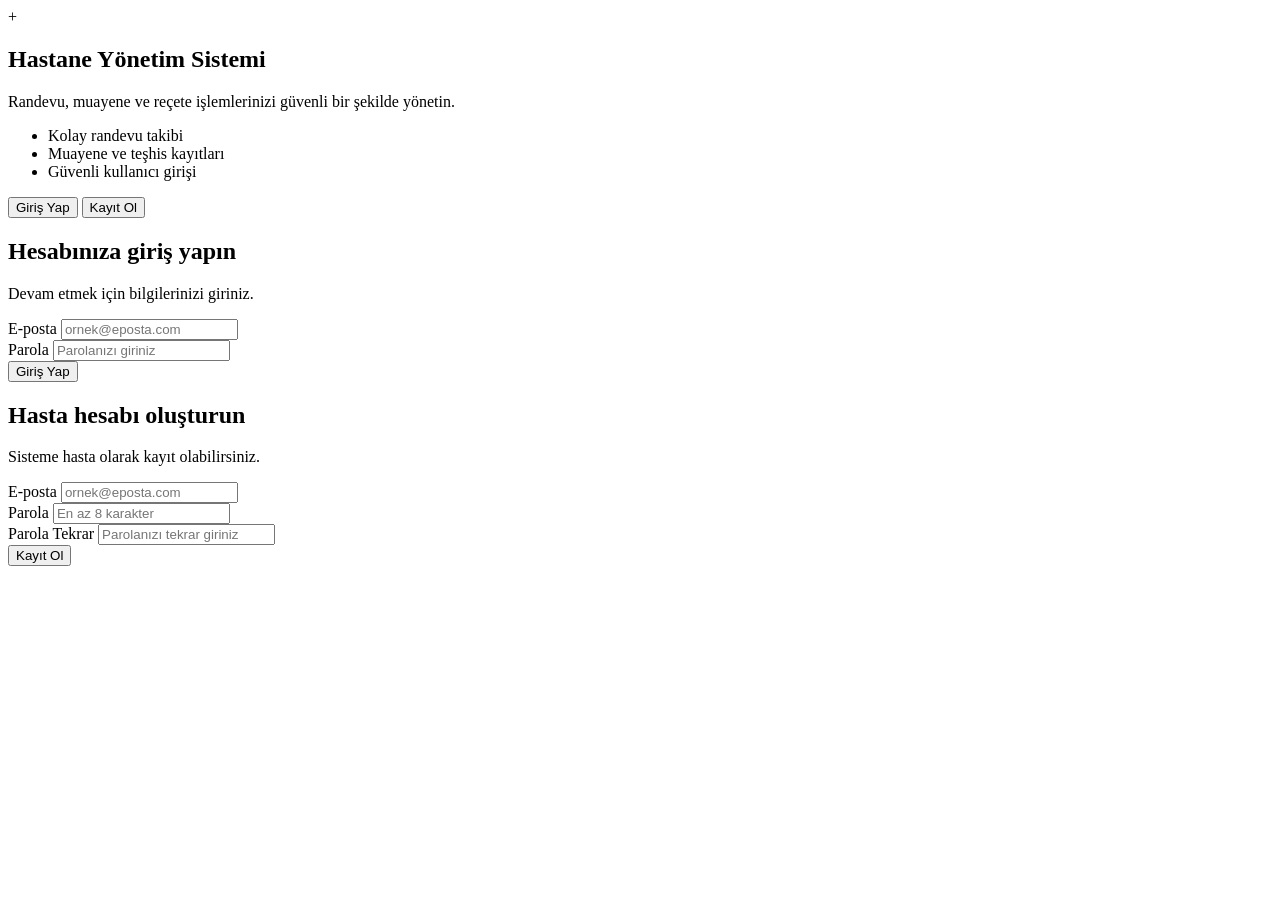
==== HospitalManagementAPI/wwwroot/index.html @ 77d6bccf "Rol tabanlı web yönetim paneli eklendi" ====
﻿<!DOCTYPE html>
<html lang="tr">
<head>
    <meta charset="UTF-8">
    <meta name="viewport"
          content="width=device-width, initial-scale=1.0">

    <title>Hastane Yönetim Sistemi</title>

    <link rel="stylesheet" href="/css/site.css">
</head>

<body>
    <main class="giris-sayfasi">

        <section class="tanitim-alani">
            <div class="logo">
                <span>+</span>
            </div>

            <h1>Hastane Yönetim Sistemi</h1>

            <p>
                Randevu, muayene ve reçete işlemlerinizi
                güvenli bir şekilde yönetin.
            </p>

            <ul>
                <li>Kolay randevu takibi</li>
                <li>Muayene ve teşhis kayıtları</li>
                <li>Güvenli kullanıcı girişi</li>
            </ul>
        </section>

        <section class="form-alani">
            <div class="form-kutusu">

                <div class="sekme-butonlari">
                    <button type="button"
                            id="girisSekmesi"
                            class="sekme aktif">
                        Giriş Yap
                    </button>

                    <button type="button"
                            id="kayitSekmesi"
                            class="sekme">
                        Kayıt Ol
                    </button>
                </div>

                <!-- Giriş formu -->
                <form id="girisFormu">
                    <h2>Hesabınıza giriş yapın</h2>

                    <p class="form-aciklamasi">
                        Devam etmek için bilgilerinizi giriniz.
                    </p>

                    <div class="form-grubu">
                        <label for="girisEposta">
                            E-posta
                        </label>

                        <input type="email"
                               id="girisEposta"
                               placeholder="ornek@eposta.com"
                               required>
                    </div>

                    <div class="form-grubu">
                        <label for="girisParola">
                            Parola
                        </label>

                        <input type="password"
                               id="girisParola"
                               placeholder="Parolanızı giriniz"
                               required>
                    </div>

                    <button type="submit"
                            class="ana-buton">
                        Giriş Yap
                    </button>
                </form>

                <!-- Kayıt formu -->
                <form id="kayitFormu" class="gizli">
                    <h2>Hasta hesabı oluşturun</h2>

                    <p class="form-aciklamasi">
                        Sisteme hasta olarak kayıt olabilirsiniz.
                    </p>

                    <div class="form-grubu">
                        <label for="kayitEposta">
                            E-posta
                        </label>

                        <input type="email"
                               id="kayitEposta"
                               placeholder="ornek@eposta.com"
                               required>
                    </div>

                    <div class="form-grubu">
                        <label for="kayitParola">
                            Parola
                        </label>

                        <input type="password"
                               id="kayitParola"
                               placeholder="En az 8 karakter"
                               minlength="8"
                               required>
                    </div>

                    <div class="form-grubu">
                        <label for="parolaTekrar">
                            Parola Tekrar
                        </label>

                        <input type="password"
                               id="parolaTekrar"
                               placeholder="Parolanızı tekrar giriniz"
                               minlength="8"
                               required>
                    </div>

                    <button type="submit"
                            class="ana-buton">
                        Kayıt Ol
                    </button>
                </form>

                <div id="mesajAlani"
                     class="mesaj gizli">
                </div>

            </div>
        </section>

    </main>

    <script src="/js/auth.js"></script>
</body>
</html>
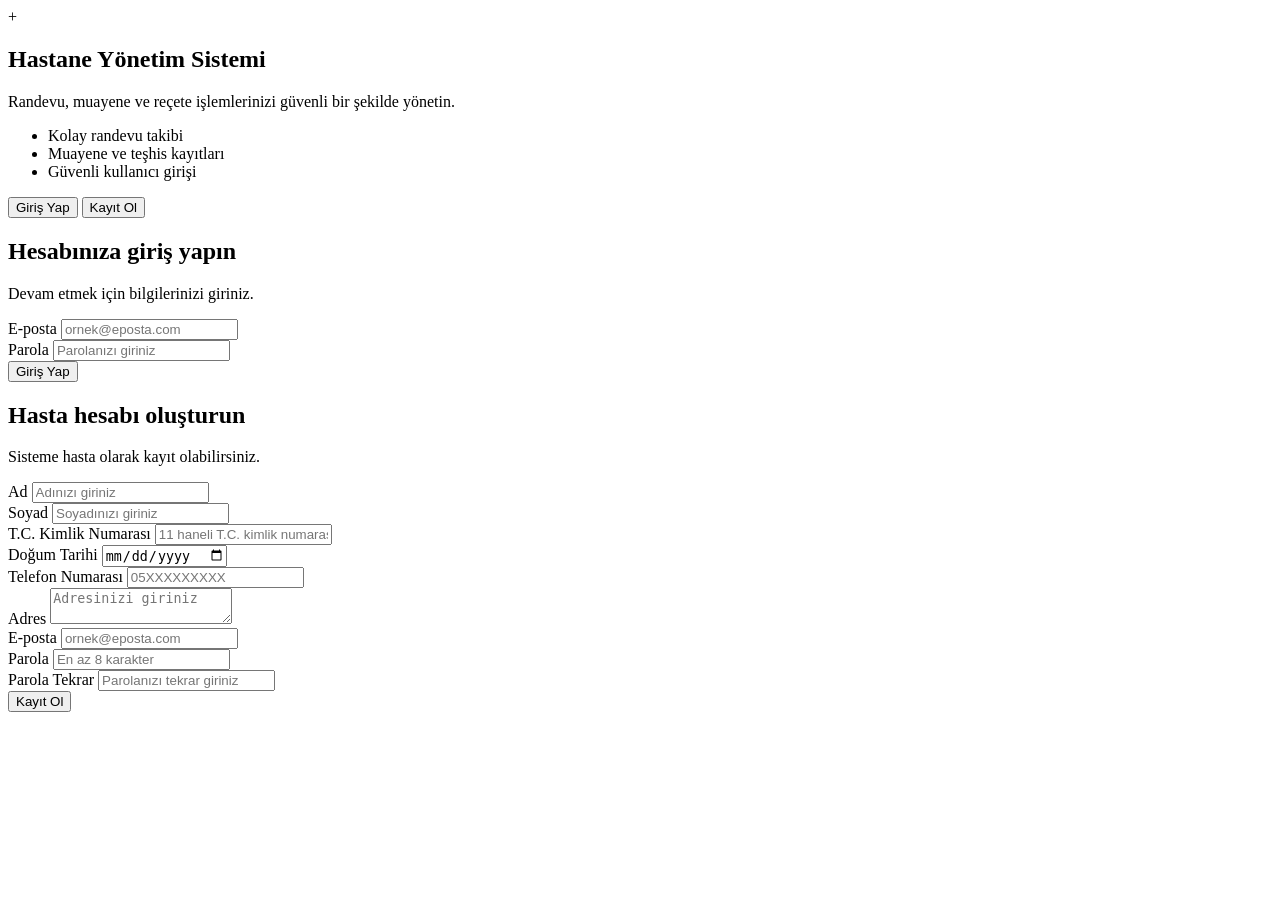
==== commit ac0f4556: "doktor paneli muayene ve reçete akışını düzelt" ====
--- a/HospitalManagementAPI/wwwroot/index.html
+++ b/HospitalManagementAPI/wwwroot/index.html
@@ -4,9 +4,8 @@
     <meta charset="UTF-8">
     <meta name="viewport"
           content="width=device-width, initial-scale=1.0">
-
     <title>Hastane Yönetim Sistemi</title>
-
+    <link rel="icon" type="image/x-icon" href="/588hospital_100778.ico">
     <link rel="stylesheet" href="/css/site.css">
 </head>
 
@@ -92,6 +91,79 @@
                     <p class="form-aciklamasi">
                         Sisteme hasta olarak kayıt olabilirsiniz.
                     </p>
+                    <div class="form-grubu">
+                        <label for="kayitAd">
+                            Ad
+                        </label>
+
+                        <input type="text"
+                               id="kayitAd"
+                               maxlength="25"
+                               placeholder="Adınızı giriniz"
+                               required>
+                    </div>
+
+                    <div class="form-grubu">
+                        <label for="kayitSoyad">
+                            Soyad
+                        </label>
+
+                        <input type="text"
+                               id="kayitSoyad"
+                               maxlength="20"
+                               placeholder="Soyadınızı giriniz"
+                               required>
+                    </div>
+
+                    <div class="form-grubu">
+                        <label for="kayitKimlikNumarasi">
+                            T.C. Kimlik Numarası
+                        </label>
+
+                        <input type="text"
+                               id="kayitKimlikNumarasi"
+                               minlength="11"
+                               maxlength="11"
+                               inputmode="numeric"
+                               pattern="[0-9]{11}"
+                               placeholder="11 haneli T.C. kimlik numarası"
+                               required>
+                    </div>
+
+                    <div class="form-grubu">
+                        <label for="kayitDogumTarihi">
+                            Doğum Tarihi
+                        </label>
+
+                        <input type="date"
+                               id="kayitDogumTarihi"
+                               required>
+                    </div>
+
+                    <div class="form-grubu">
+                        <label for="kayitTelefonNumarasi">
+                            Telefon Numarası
+                        </label>
+
+                        <input type="tel"
+                               id="kayitTelefonNumarasi"
+                               minlength="11"
+                               maxlength="11"
+                               inputmode="numeric"
+                               pattern="[0-9]{11}"
+                               placeholder="05XXXXXXXXX"
+                               required>
+                    </div>
+
+                    <div class="form-grubu">
+                        <label for="kayitAdres">
+                            Adres
+                        </label>
+
+                        <textarea id="kayitAdres"
+                                  maxlength="300"
+                                  placeholder="Adresinizi giriniz"></textarea>
+                    </div>
 
                     <div class="form-grubu">
                         <label for="kayitEposta">
@@ -143,6 +215,6 @@
 
     </main>
 
-    <script src="/js/auth.js"></script>
+    <script src="/js/auth.js?v=2"></script>
 </body>
 </html>
